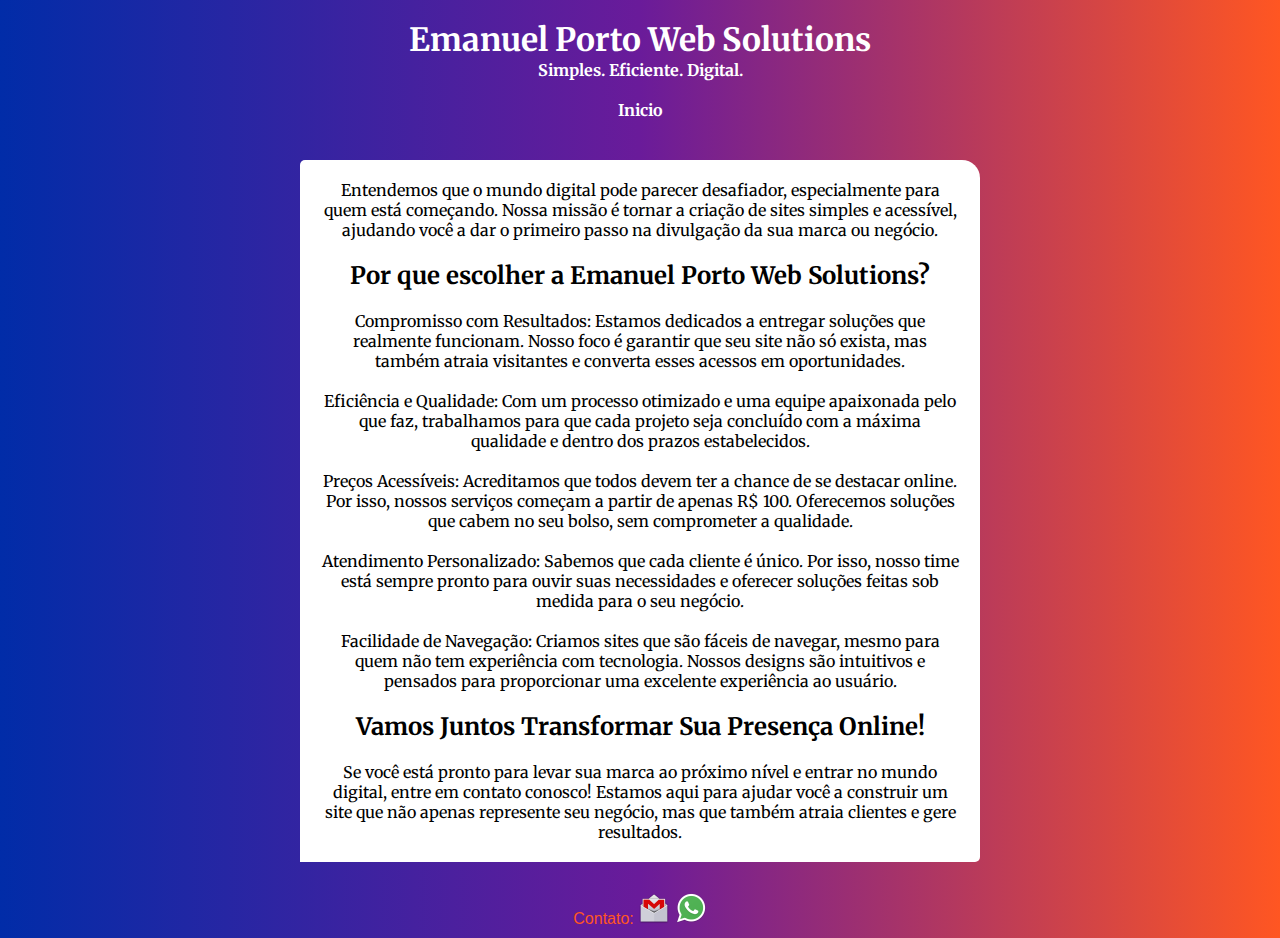
==== templates/saiba.html @ a40baea6 "." ====
<!DOCTYPE html>
<html lang="pt-BR">
<head>
    <meta charset="UTF-8">
    <meta name="viewport" content="width=device-width, initial-scale=1.0">
    <title>Sobre</title>
    <link rel="stylesheet" href="/static/css/styles.css">
    <link rel="shortcut icon" href="static/img/fav.png" type="image/x-icon">
</head>
<body>
    <header class="cel">
        <h1>Emanuel Porto Web Solutions</h1>
        <nav>
            <h4 class="slog">Simples. Eficiente. Digital.</h4>
        </nav>
        <br>
        <a class="link" href="https://portoemanuel.github.io/web-solutions/">Inicio</a>
    </header>

    
    <div>
        
            <p>Entendemos que o mundo digital pode parecer desafiador, especialmente para quem está começando. Nossa missão é tornar a criação de sites simples e acessível, ajudando você a dar o primeiro passo na divulgação da sua marca ou negócio.</p>
            <br>
            <h2>Por que escolher a Emanuel Porto Web Solutions?</h2>
            <br>
            <p>Compromisso com Resultados: Estamos dedicados a entregar soluções que realmente funcionam. Nosso foco é garantir que seu site não só exista, mas também atraia visitantes e converta esses acessos em oportunidades.</p>
            <br>
            <p>Eficiência e Qualidade: Com um processo otimizado e uma equipe apaixonada pelo que faz, trabalhamos para que cada projeto seja concluído com a máxima qualidade e dentro dos prazos estabelecidos.</p>
            <br>
            <p>Preços Acessíveis: Acreditamos que todos devem ter a chance de se destacar online. Por isso, nossos serviços começam a partir de apenas R$ 100. Oferecemos soluções que cabem no seu bolso, sem comprometer a qualidade.</p>
            <br>
            <p>Atendimento Personalizado: Sabemos que cada cliente é único. Por isso, nosso time está sempre pronto para ouvir suas necessidades e oferecer soluções feitas sob medida para o seu negócio.</p>
            <br>
            <p>Facilidade de Navegação: Criamos sites que são fáceis de navegar, mesmo para quem não tem experiência com tecnologia. Nossos designs são intuitivos e pensados para proporcionar uma excelente experiência ao usuário.</p>
            <br>
            <h2>Vamos Juntos Transformar Sua Presença Online!</h2>
            <br>
            <p>Se você está pronto para levar sua marca ao próximo nível e entrar no mundo digital, entre em contato conosco! Estamos aqui para ajudar você a construir um site que não apenas represente seu negócio, mas que também atraia clientes e gere resultados.</p>
            

        </div>    
    <footer>
        <p>Contato: <a href="mailto:contato.emanuel2025@gmail.com"><img src="/static/img/GMail_icon-icons.com_76886.ico" alt=""></a>  <a href="https://wa.me/5521999703443?text=Olá%20gostaria%20de%20saber%20sobre%20a%20criação%20de%20sites%20para%20minha%20empresa."><img src="/static/img/Whatsapp_37229.ico" alt=""></a> </p>
    </footer>
</body>
</html>
---- static/css/styles.css ----
@import url('https://fonts.googleapis.com/css2?family=Merriweather:ital,wght@0,400;0,700;1,400&display=swap');



* {
    margin: 0;
    padding: 0;
    box-sizing: border-box;
}

body {
    font-family: Arial, sans-serif;
    background: linear-gradient(to right, #012CA8, #6A1B9A, #FF5622);
    
}

header {
    color: #fff;
    padding: 20px;
    text-align: center;
    background: linear-gradient(to right, #012CA8, #6A1B9A, #FF5622);
    font-family: "Merriweather", serif;
    font-weight: 400;
    font-style: normal;

}
.slog {
    color: white;
    font-family: "Merriweather", serif;

}

nav a {
    color: #fff;
    margin: 0 15px;
    text-decoration: none;
}
span {
    display: flex;
}
#principal {
    background-color: #ffffff;
    border-radius: 5px 18px 5px 0px;
    color: rgb(0, 0, 0);
    width: 90%; /* Ajuste para ser mais responsivo */
    max-width: 300px; /* Limite máximo */
    height: auto; /* Permita que a altura se ajuste */
    display: flex;
    flex-direction: column;
    justify-content: center;
    align-items: center;
    text-align: center;
    padding: 20px;
    box-sizing: border-box;
    margin: 20px auto; /* Centralize horizontalmente */
}

button {
    background: #FF5622;
    color: white;
    border: none;
    padding: 10px 20px;
    cursor: pointer;
}
.link {
    font-weight: bold; /* Torna o texto em negrito */
    text-decoration: none; /* Remove a linha do link */
    color: #fff; /* Cor do texto */
}
.link:hover {
    font-weight: bold; /* Torna o texto em negrito */
    text-decoration: none; /* Remove a linha do link */
    color: #012CA8; /* Cor do texto */
}

footer {
    background: linear-gradient(to right, #012CA8, #6A1B9A, #FF5622);
    color: #FF5622;
    text-align: center;
    padding: 10px;
}
div {
    font-family: "Merriweather", serif;

    background-color: #ffffff;
    border-radius: 5px 18px 5px 0px;
    color: rgb(0, 0, 0);
    width: 90%; /* Ajuste para ser mais responsivo */
    max-width: 680px; /* Limite máximo */
    height: auto; /* Permita que a altura se ajuste */
    display: flex;
    flex-direction: column;
    justify-content: center;
    align-items: center;
    text-align: center;
    padding: 20px;
    box-sizing: border-box;
    margin: 20px auto; /* Centralize horizontalmente */
}
@media (max-width: 500px) {

    body {
        font-size: 14px; /* Ajuste o tamanho da fonte */

    }

    .home {
        display: inline;
    }
    #principal {
        border-radius: 0px;
        border: solid rgba(0, 0, 0, 0.301);
        padding: 10px;
        width: 90%; /* Aumente a largura em telas menores */
    }
    
    nav a {
        display: block;
        margin: 10px 0;
    }
}
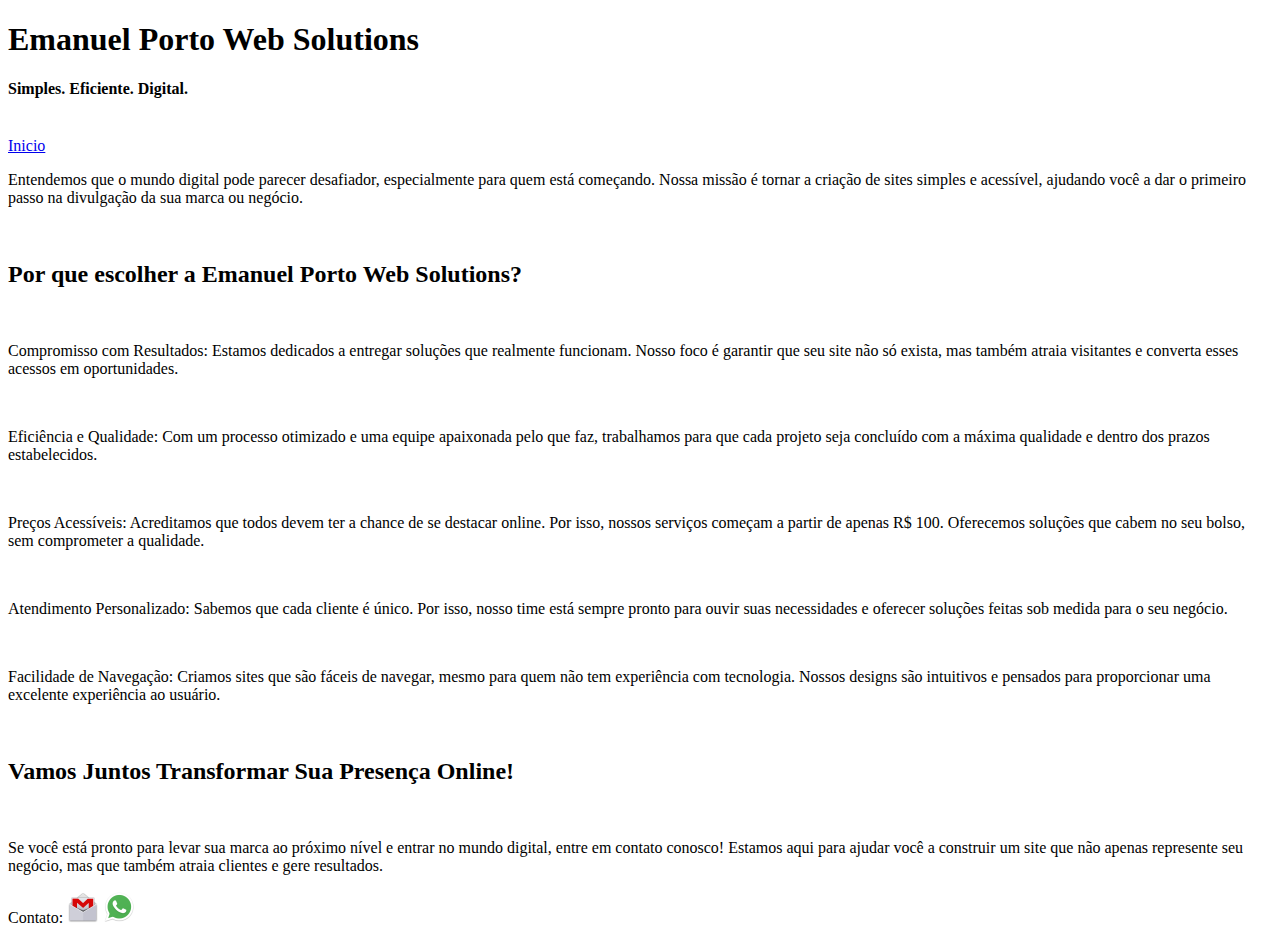
==== commit 5d63f4bc: "." ====
--- a/templates/saiba.html
+++ b/templates/saiba.html
@@ -4,7 +4,7 @@
     <meta charset="UTF-8">
     <meta name="viewport" content="width=device-width, initial-scale=1.0">
     <title>Sobre</title>
-    <link rel="stylesheet" href="/static/css/styles.css">
+    <link rel="stylesheet" href="static/css/styles.css">
     <link rel="shortcut icon" href="static/img/fav.png" type="image/x-icon">
 </head>
 <body>
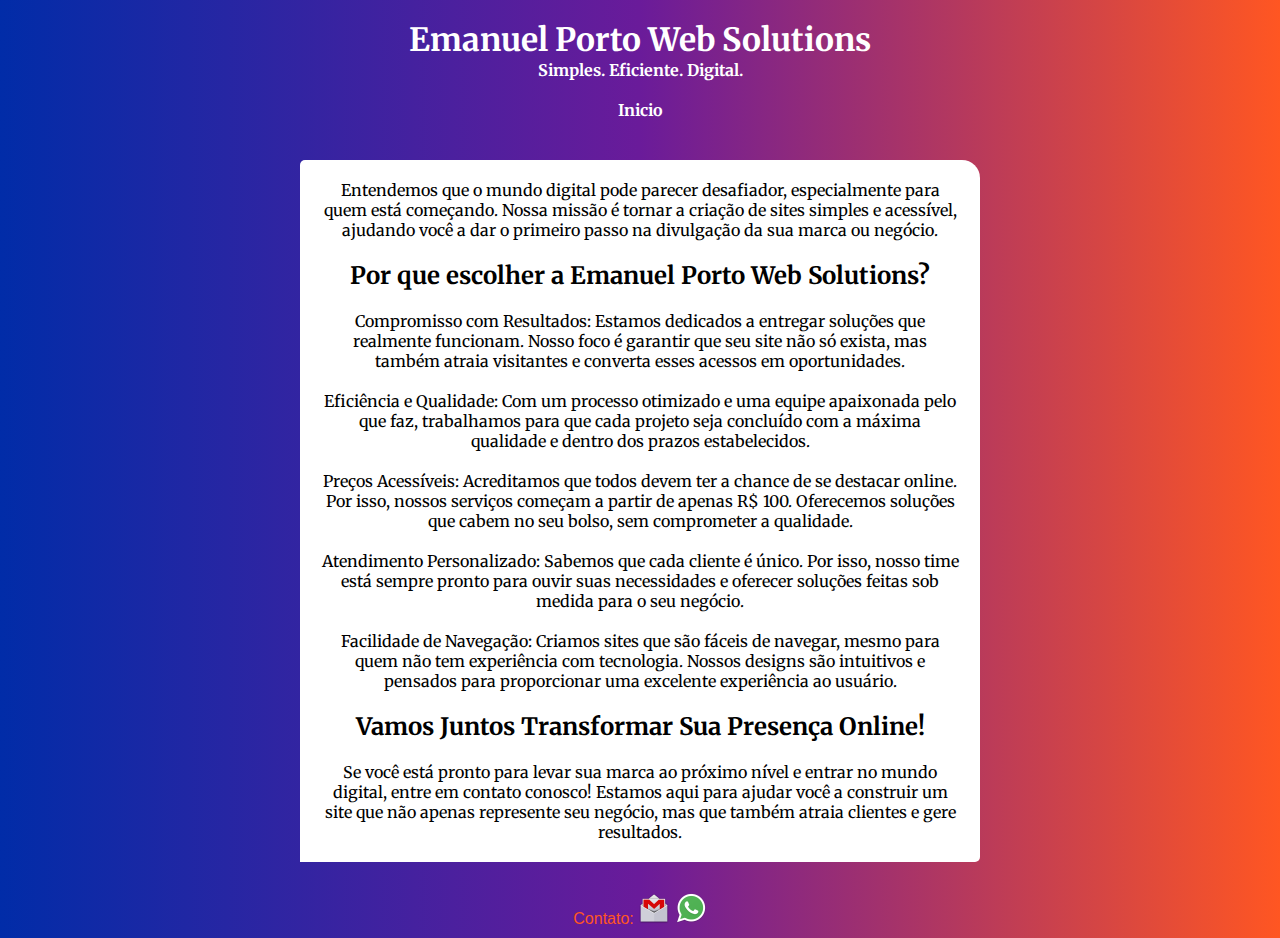
==== commit b758741a: "." ====
--- a/templates/saiba.html
+++ b/templates/saiba.html
@@ -4,7 +4,7 @@
     <meta charset="UTF-8">
     <meta name="viewport" content="width=device-width, initial-scale=1.0">
     <title>Sobre</title>
-    <link rel="stylesheet" href="static/css/styles.css">
+    <link rel="stylesheet" href="/static/css/styles.css">
     <link rel="shortcut icon" href="static/img/fav.png" type="image/x-icon">
 </head>
 <body>
--- a/static/css/styles.css
+++ b/static/css/styles.css
@@ -0,0 +1,121 @@
+@import url('https://fonts.googleapis.com/css2?family=Merriweather:ital,wght@0,400;0,700;1,400&display=swap');
+
+
+
+* {
+    margin: 0;
+    padding: 0;
+    box-sizing: border-box;
+}
+
+body {
+    font-family: Arial, sans-serif;
+    background: linear-gradient(to right, #012CA8, #6A1B9A, #FF5622);
+    
+}
+
+header {
+    color: #fff;
+    padding: 20px;
+    text-align: center;
+    background: linear-gradient(to right, #012CA8, #6A1B9A, #FF5622);
+    font-family: "Merriweather", serif;
+    font-weight: 400;
+    font-style: normal;
+
+}
+.slog {
+    color: white;
+    font-family: "Merriweather", serif;
+
+}
+
+nav a {
+    color: #fff;
+    margin: 0 15px;
+    text-decoration: none;
+}
+span {
+    display: flex;
+}
+#principal {
+    background-color: #ffffff;
+    border-radius: 5px 18px 5px 0px;
+    color: rgb(0, 0, 0);
+    width: 90%; /* Ajuste para ser mais responsivo */
+    max-width: 300px; /* Limite máximo */
+    height: auto; /* Permita que a altura se ajuste */
+    display: flex;
+    flex-direction: column;
+    justify-content: center;
+    align-items: center;
+    text-align: center;
+    padding: 20px;
+    box-sizing: border-box;
+    margin: 20px auto; /* Centralize horizontalmente */
+}
+
+button {
+    background: #FF5622;
+    color: white;
+    border: none;
+    padding: 10px 20px;
+    cursor: pointer;
+}
+.link {
+    font-weight: bold; /* Torna o texto em negrito */
+    text-decoration: none; /* Remove a linha do link */
+    color: #fff; /* Cor do texto */
+}
+.link:hover {
+    font-weight: bold; /* Torna o texto em negrito */
+    text-decoration: none; /* Remove a linha do link */
+    color: #012CA8; /* Cor do texto */
+}
+
+footer {
+    background: linear-gradient(to right, #012CA8, #6A1B9A, #FF5622);
+    color: #FF5622;
+    text-align: center;
+    padding: 10px;
+}
+div {
+    font-family: "Merriweather", serif;
+
+    background-color: #ffffff;
+    border-radius: 5px 18px 5px 0px;
+    color: rgb(0, 0, 0);
+    width: 90%; /* Ajuste para ser mais responsivo */
+    max-width: 680px; /* Limite máximo */
+    height: auto; /* Permita que a altura se ajuste */
+    display: flex;
+    flex-direction: column;
+    justify-content: center;
+    align-items: center;
+    text-align: center;
+    padding: 20px;
+    box-sizing: border-box;
+    margin: 20px auto; /* Centralize horizontalmente */
+}
+@media (max-width: 500px) {
+
+    body {
+        font-size: 14px; /* Ajuste o tamanho da fonte */
+
+    }
+
+    .home {
+        display: inline;
+    }
+    #principal {
+        border-radius: 0px;
+        border: solid rgba(0, 0, 0, 0.301);
+        padding: 10px;
+        width: 90%; /* Aumente a largura em telas menores */
+    }
+    
+    nav a {
+        display: block;
+        margin: 10px 0;
+    }
+}
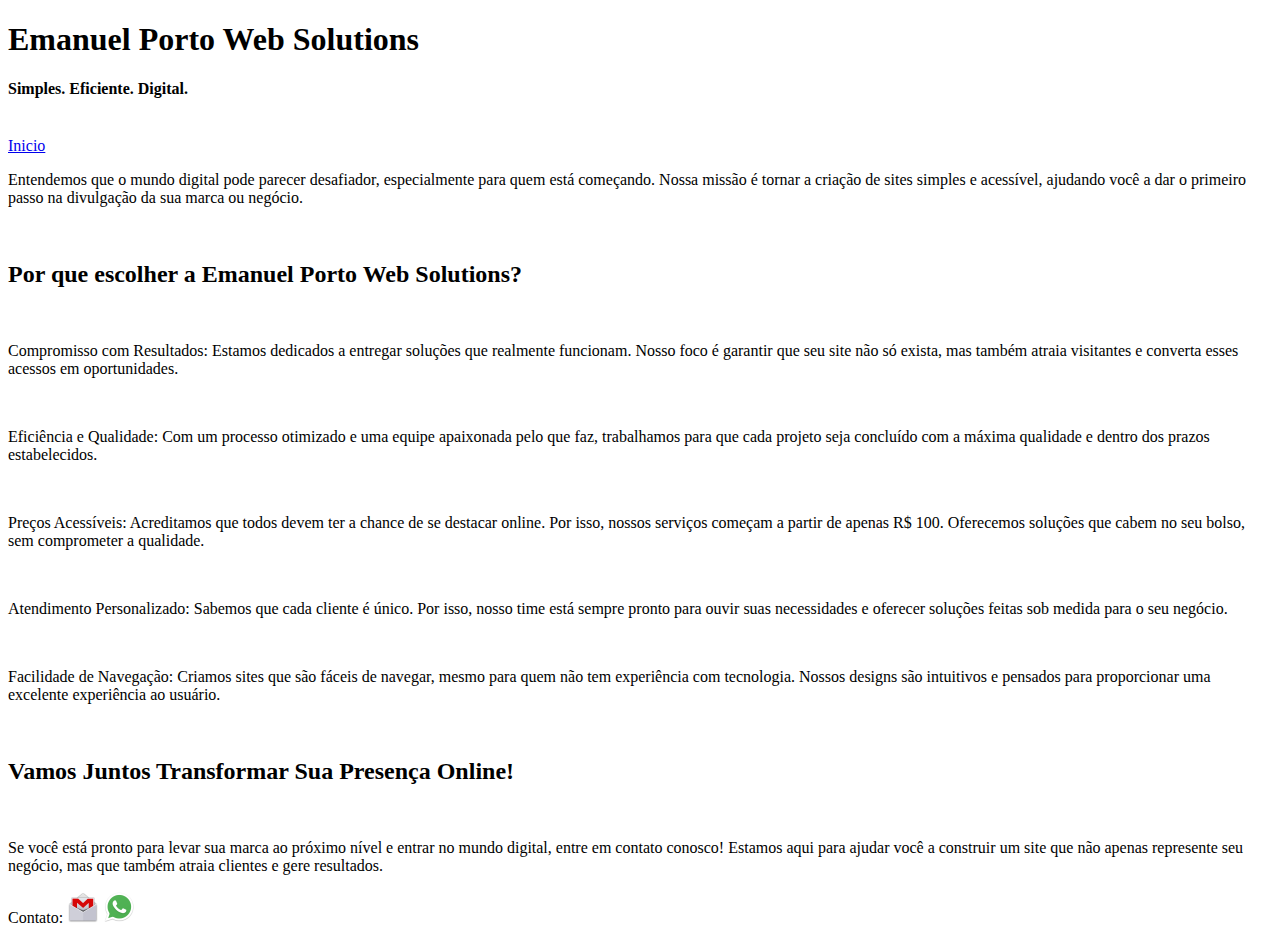
==== commit 76859bc4: "." ====
--- a/templates/saiba.html
+++ b/templates/saiba.html
@@ -4,8 +4,8 @@
     <meta charset="UTF-8">
     <meta name="viewport" content="width=device-width, initial-scale=1.0">
     <title>Sobre</title>
-    <link rel="stylesheet" href="/static/css/styles.css">
-    <link rel="shortcut icon" href="static/img/fav.png" type="image/x-icon">
+    <link rel="stylesheet" href="static/css/styles.css">
+    <link rel="shortcut icon" href="/static/img/fav.png" type="image/x-icon">
 </head>
 <body>
     <header class="cel">
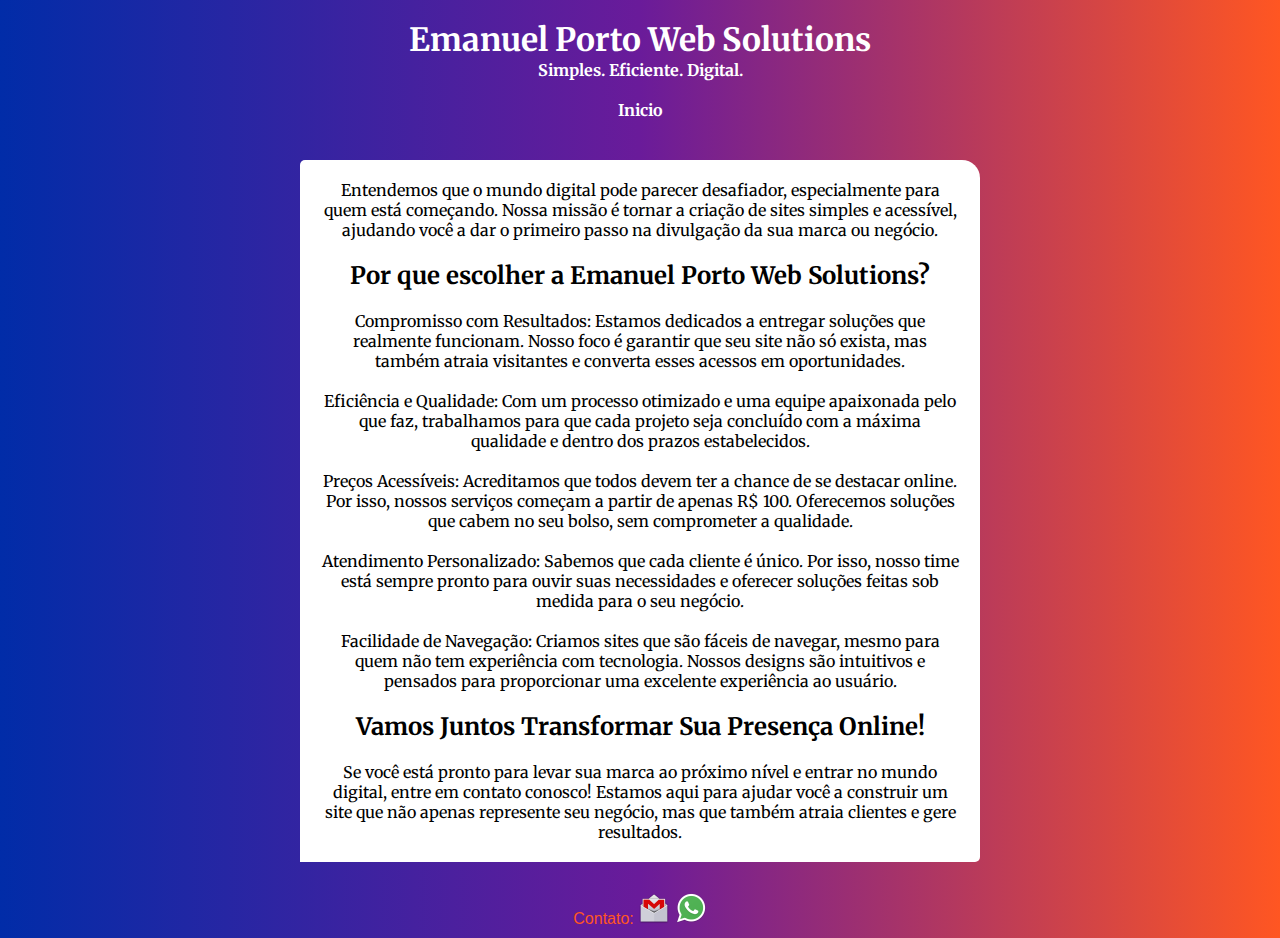
==== commit 8367206a: "." ====
--- a/templates/saiba.html
+++ b/templates/saiba.html
@@ -6,6 +6,131 @@
     <title>Sobre</title>
     <link rel="stylesheet" href="static/css/styles.css">
     <link rel="shortcut icon" href="/static/img/fav.png" type="image/x-icon">
+    <style>
+@import url('https://fonts.googleapis.com/css2?family=Merriweather:ital,wght@0,400;0,700;1,400&display=swap');
+
+
+
+* {
+    margin: 0;
+    padding: 0;
+    box-sizing: border-box;
+}
+
+body {
+    font-family: Arial, sans-serif;
+    background: linear-gradient(to right, #012CA8, #6A1B9A, #FF5622);
+    
+}
+
+header {
+    color: #fff;
+    padding: 20px;
+    text-align: center;
+    background: linear-gradient(to right, #012CA8, #6A1B9A, #FF5622);
+    font-family: "Merriweather", serif;
+    font-weight: 400;
+    font-style: normal;
+
+}
+.slog {
+    color: white;
+    font-family: "Merriweather", serif;
+
+}
+
+nav a {
+    color: #fff;
+    margin: 0 15px;
+    text-decoration: none;
+}
+span {
+    display: flex;
+}
+#principal {
+    background-color: #ffffff;
+    border-radius: 5px 18px 5px 0px;
+    color: rgb(0, 0, 0);
+    width: 90%; /* Ajuste para ser mais responsivo */
+    max-width: 300px; /* Limite máximo */
+    height: auto; /* Permita que a altura se ajuste */
+    display: flex;
+    flex-direction: column;
+    justify-content: center;
+    align-items: center;
+    text-align: center;
+    padding: 20px;
+    box-sizing: border-box;
+    margin: 20px auto; /* Centralize horizontalmente */
+}
+
+button {
+    background: #FF5622;
+    color: white;
+    border: none;
+    padding: 10px 20px;
+    cursor: pointer;
+}
+.link {
+    font-weight: bold; /* Torna o texto em negrito */
+    text-decoration: none; /* Remove a linha do link */
+    color: #fff; /* Cor do texto */
+}
+.link:hover {
+    font-weight: bold; /* Torna o texto em negrito */
+    text-decoration: none; /* Remove a linha do link */
+    color: #012CA8; /* Cor do texto */
+}
+
+footer {
+    background: linear-gradient(to right, #012CA8, #6A1B9A, #FF5622);
+    color: #FF5622;
+    text-align: center;
+    padding: 10px;
+}
+div {
+    font-family: "Merriweather", serif;
+
+    background-color: #ffffff;
+    border-radius: 5px 18px 5px 0px;
+    color: rgb(0, 0, 0);
+    width: 90%; /* Ajuste para ser mais responsivo */
+    max-width: 680px; /* Limite máximo */
+    height: auto; /* Permita que a altura se ajuste */
+    display: flex;
+    flex-direction: column;
+    justify-content: center;
+    align-items: center;
+    text-align: center;
+    padding: 20px;
+    box-sizing: border-box;
+    margin: 20px auto; /* Centralize horizontalmente */
+}
+@media (max-width: 500px) {
+
+    body {
+        font-size: 14px; /* Ajuste o tamanho da fonte */
+
+    }
+
+    .home {
+        display: inline;
+    }
+    #principal {
+        border-radius: 0px;
+        border: solid rgba(0, 0, 0, 0.301);
+        padding: 10px;
+        width: 90%; /* Aumente a largura em telas menores */
+    }
+    
+    nav a {
+        display: block;
+        margin: 10px 0;
+    }
+}
+
+
+    </style>
 </head>
 <body>
     <header class="cel">
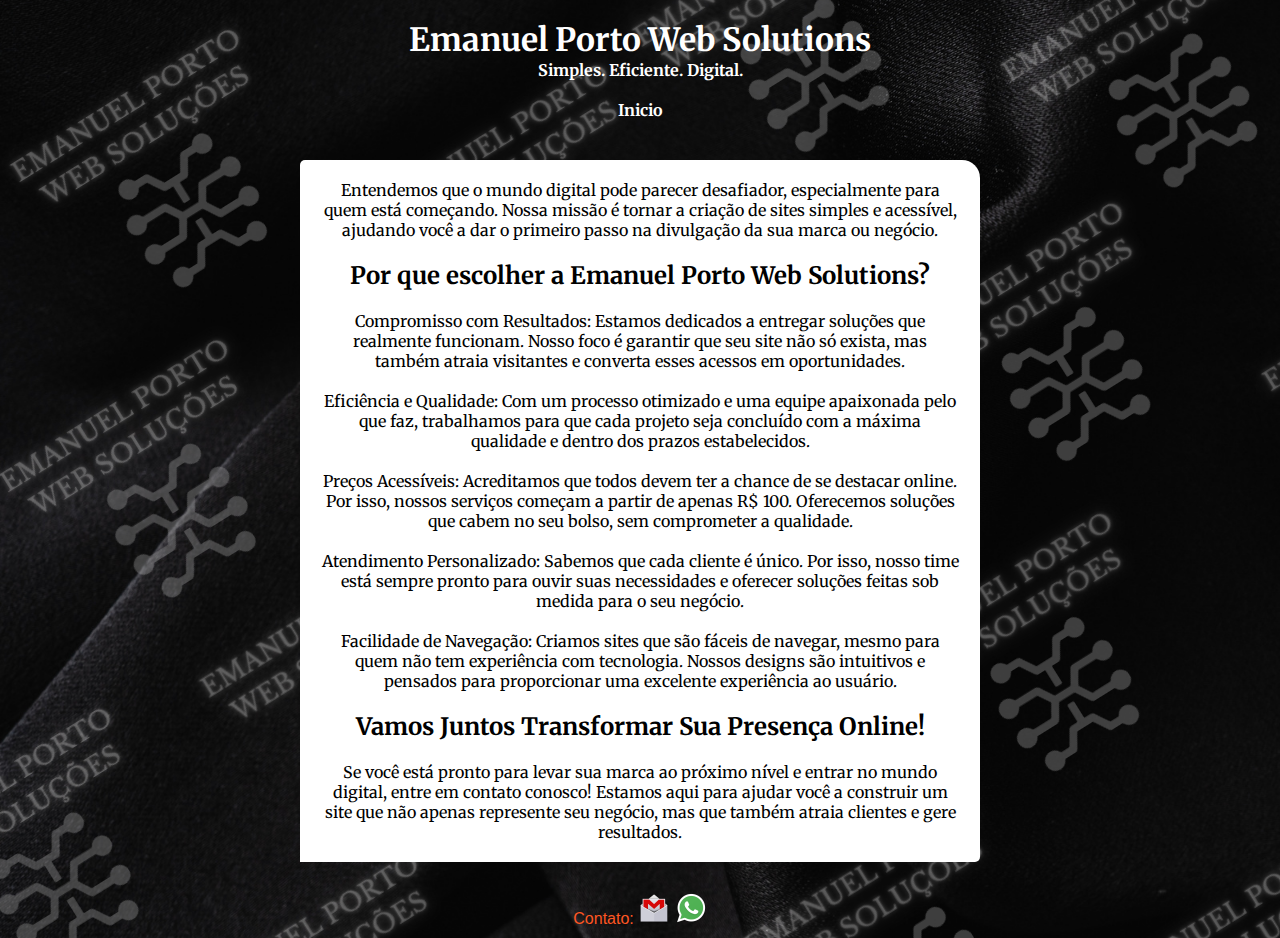
==== commit 500587eb: ".." ====
--- a/templates/saiba.html
+++ b/templates/saiba.html
@@ -19,15 +19,15 @@
 
 body {
     font-family: Arial, sans-serif;
-    background: linear-gradient(to right, #012CA8, #6A1B9A, #FF5622);
-    
+
+background-image: url('/static/img/fundo.png');
+
 }
 
 header {
     color: #fff;
     padding: 20px;
     text-align: center;
-    background: linear-gradient(to right, #012CA8, #6A1B9A, #FF5622);
     font-family: "Merriweather", serif;
     font-weight: 400;
     font-style: normal;
@@ -83,7 +83,6 @@
 }
 
 footer {
-    background: linear-gradient(to right, #012CA8, #6A1B9A, #FF5622);
     color: #FF5622;
     text-align: center;
     padding: 10px;
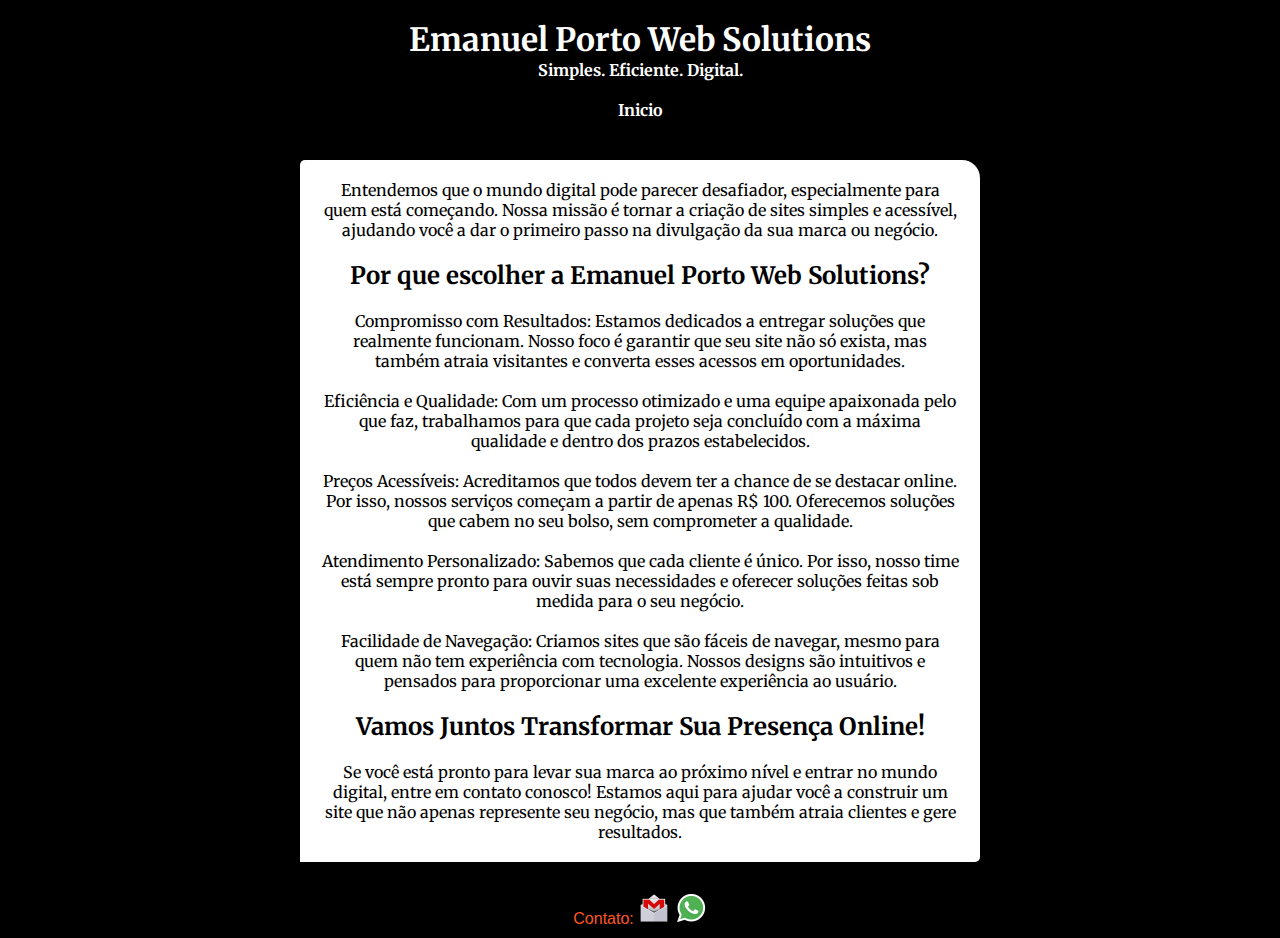
==== commit 93647352: "." ====
--- a/templates/saiba.html
+++ b/templates/saiba.html
@@ -20,7 +20,8 @@
 body {
     font-family: Arial, sans-serif;
 
-background-image: url('/static/img/fundo.png');
+    background-color: black;
+
 
 }
 
@@ -109,6 +110,8 @@
 
     body {
         font-size: 14px; /* Ajuste o tamanho da fonte */
+        background-color: black;
+
 
     }
 
